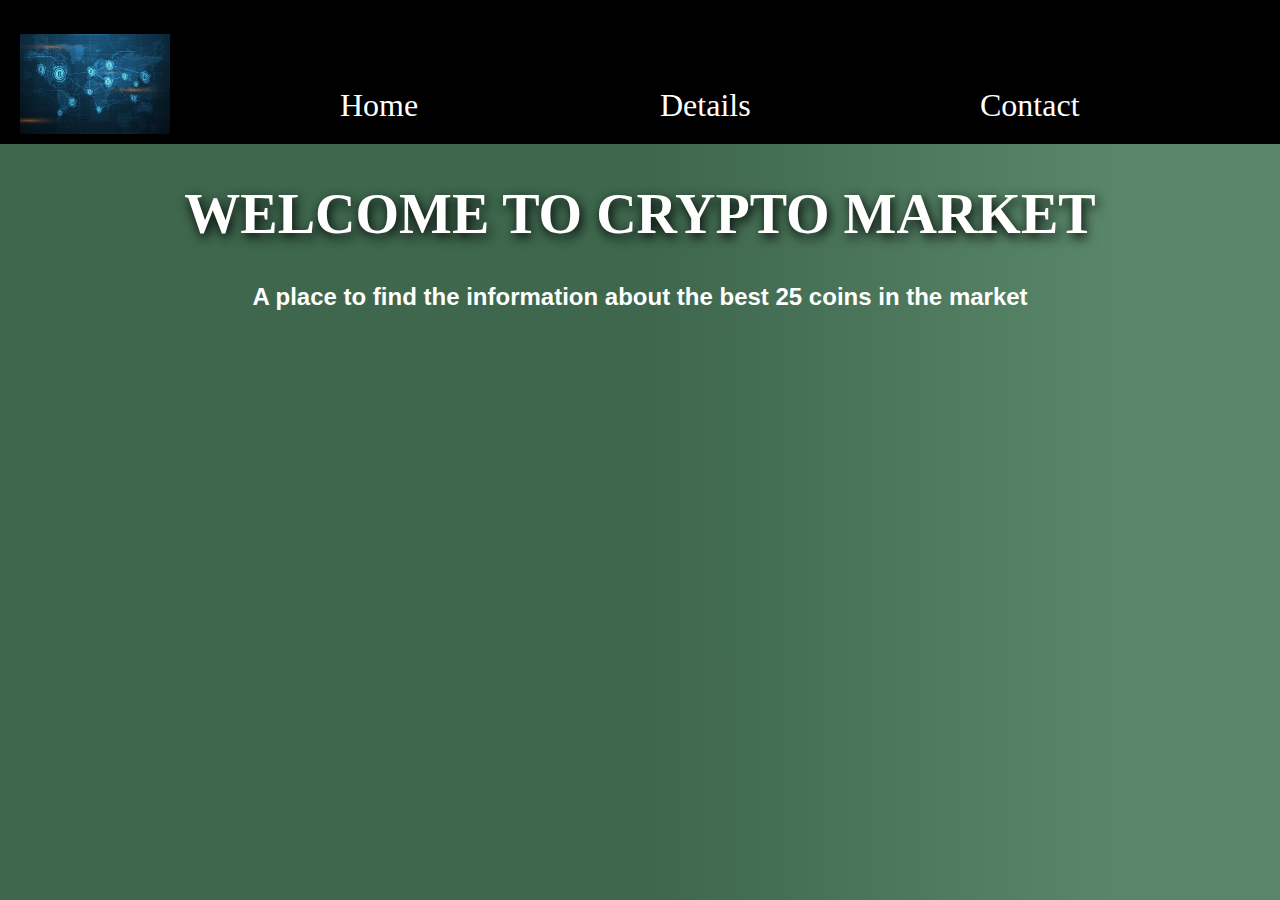
==== index.html @ 32c4ab85 "Add files via upload" ====
<!DOCTYPE html>
<html lang="en">
  <head>
    <meta charset="UTF-8" />
    <meta http-equiv="X-UA-Compatible" content="IE=edge" />
    <meta name="viewport" content="width=device-width, initial-scale=1.0" />
    <title>Home || Welcome to the best crypto market</title>
    <link rel="stylesheet" href="styles/style.css" />
    <script src="js/script.js" defer></script>
  </head>
  <body>
    <header>
      <nav>
        <a href="index.html">
          <img class="logo" src="images/cryptologo.jpg" alt="logo" />
        </a>
        <a href="">Home</a>
        <a href="">Details</a>
        <a href="">Contact</a>
      </nav>
    </header>
    <main>
      <h1>Welcome to Crypto Market</h1>
      <h2>
        A place to find the information about the best 25 coins in the market
      </h2>
      <div class="container"></div>
    </main>
    <footer></footer>
  </body>
</html>
---- styles/style.css ----
body { 
    font-family: Georgia, 'Times New Roman', Times, serif;
background: rgb(62,103,77);
background: linear-gradient(90deg, rgba(62,103,77,1) 51%, rgba(89,134,105,1) 87%);
color: white;
margin: 0px;
padding: 0px;
}
nav{
    background-color: black;
    display: flex;
    width: 100%;
    height: 16vh;
    font-size: 2rem;
    align-items: flex-end;
    justify-content: space-between;
}
nav a {
    padding: 20px;
    flex: 1;
}
a {
    color: white;
    text-decoration: none;
}
.logo {
    width: 150px;
    height: 100px;
    margin: 0 auto;
    transform: translatey(18px);
}

/* body headings */

h1 {
    text-align: center;
    font-size: 3.5rem;
    filter: drop-shadow(2px 4px 6px black);
    text-transform: uppercase;
}
h2,h3,h4,h5{
    font-family: 'Segoe UI', Tahoma, Geneva, Verdana, sans-serif;
    text-align: center;
}

/* container witch items will spawn */

.container {
    display: flex;
    flex-direction: row;
    flex-wrap: wrap;
    gap: 15px;
    width: 90%;
    margin: 0 auto;
}

.card {
    border: 1px solid white;
    width: 30%;
}
.details-image {
    width: 100%;
    height: 250px;
    background-repeat: no-repeat;
    background-position-x: center;
}
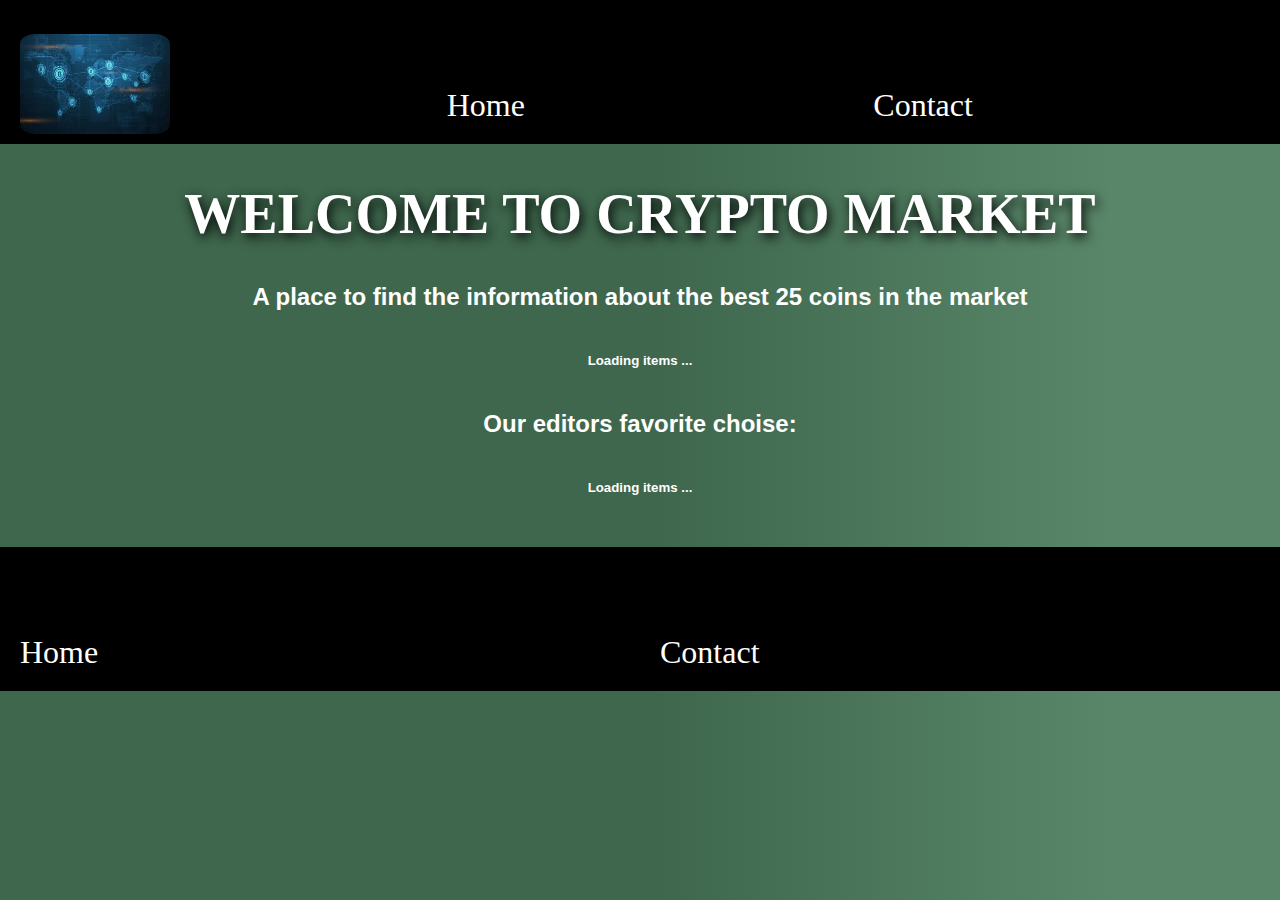
==== commit 0fbcc05e: "small changes" ====
--- a/index.html
+++ b/index.html
@@ -6,6 +6,7 @@
     <meta name="viewport" content="width=device-width, initial-scale=1.0" />
     <title>Home || Welcome to the best crypto market</title>
     <link rel="stylesheet" href="styles/style.css" />
+    <script src="js/components/displayError.js" defer></script>
     <script src="js/script.js" defer></script>
   </head>
   <body>
@@ -14,18 +15,32 @@
         <a href="index.html">
           <img class="logo" src="images/cryptologo.jpg" alt="logo" />
         </a>
-        <a href="">Home</a>
-        <a href="">Details</a>
-        <a href="">Contact</a>
+        <a href="index.html">Home</a>
+        <a class="hidden" href="details.html">Details</a>
+        <a href="contact.html">Contact</a>
       </nav>
     </header>
     <main>
-      <h1>Welcome to Crypto Market</h1>
-      <h2>
-        A place to find the information about the best 25 coins in the market
-      </h2>
-      <div class="container"></div>
+      <section>
+        <h1>Welcome to Crypto Market</h1>
+        <h2>
+          A place to find the information about the best 25 coins in the market
+        </h2>
+        <div class="container">
+          <h5 class="loader">Loading items ...</h5>
+        </div>
+      </section>
+      <section>
+        <h2>Our editors favorite choise:</h2>
+        <div class="single-item-section blue">
+          <h5 class="loader">Loading items ...</h5>
+        </div>
+      </section>
     </main>
-    <footer></footer>
+    <footer>
+      <a href="index.html">Home</a>
+      <a class="hidden" href="details.html">Details</a>
+      <a href="contact.html">Contact</a>
+    </footer>
   </body>
 </html>
--- a/styles/style.css
+++ b/styles/style.css
@@ -6,7 +6,10 @@
 margin: 0px;
 padding: 0px;
 }
-nav{
+
+/* nav , footer , links sections */
+nav,
+footer{
     background-color: black;
     display: flex;
     width: 100%;
@@ -15,9 +18,13 @@
     align-items: flex-end;
     justify-content: space-between;
 }
-nav a {
+nav a,
+footer a {
     padding: 20px;
     flex: 1;
+}
+footer{
+    margin-top: 30px;
 }
 a {
     color: white;
@@ -28,6 +35,7 @@
     height: 100px;
     margin: 0 auto;
     transform: translatey(18px);
+    border-radius: 10%;
 }
 
 /* body headings */
@@ -45,22 +53,70 @@
 
 /* container witch items will spawn */
 
-.container {
+.container,
+.single-item-section {
     display: flex;
     flex-direction: row;
     flex-wrap: wrap;
+    justify-content: center;
     gap: 15px;
     width: 90%;
     margin: 0 auto;
 }
+.big {
+     width: 90%!important;
+}
 
 .card {
     border: 1px solid white;
+    border-radius: 5%;
     width: 30%;
+    filter: drop-shadow(2px 4px 6px black);
 }
 .details-image {
     width: 100%;
     height: 250px;
     background-repeat: no-repeat;
     background-position-x: center;
+}
+/* loader and error msg */
+.loader {
+    animation: fade 1.5s infinite;
+}
+@keyframes fade {
+    0% {opacity:0;}
+    100% {opacity:1;}
+}
+.error {
+    border: 1px solid rgb(236, 20, 20);
+    padding: 1rem;
+    color: rgb(236, 20, 20);
+    background: rgba(255, 0, 0, 0.1);
+}
+
+/* details page */
+
+.description {
+    width: 80%;
+    margin: 0 auto;
+    line-height: 40px;
+    font-size: 1.5rem;
+}
+
+.details-headings {
+    border: 1px solid white;
+    max-width: 50%;
+    margin: 20px auto;
+}
+.red {
+    color: darkred;
+}
+.green {
+    color: lightgreen;
+}
+
+/* details nav hidded */
+
+.hidden {
+    display: none;
 }